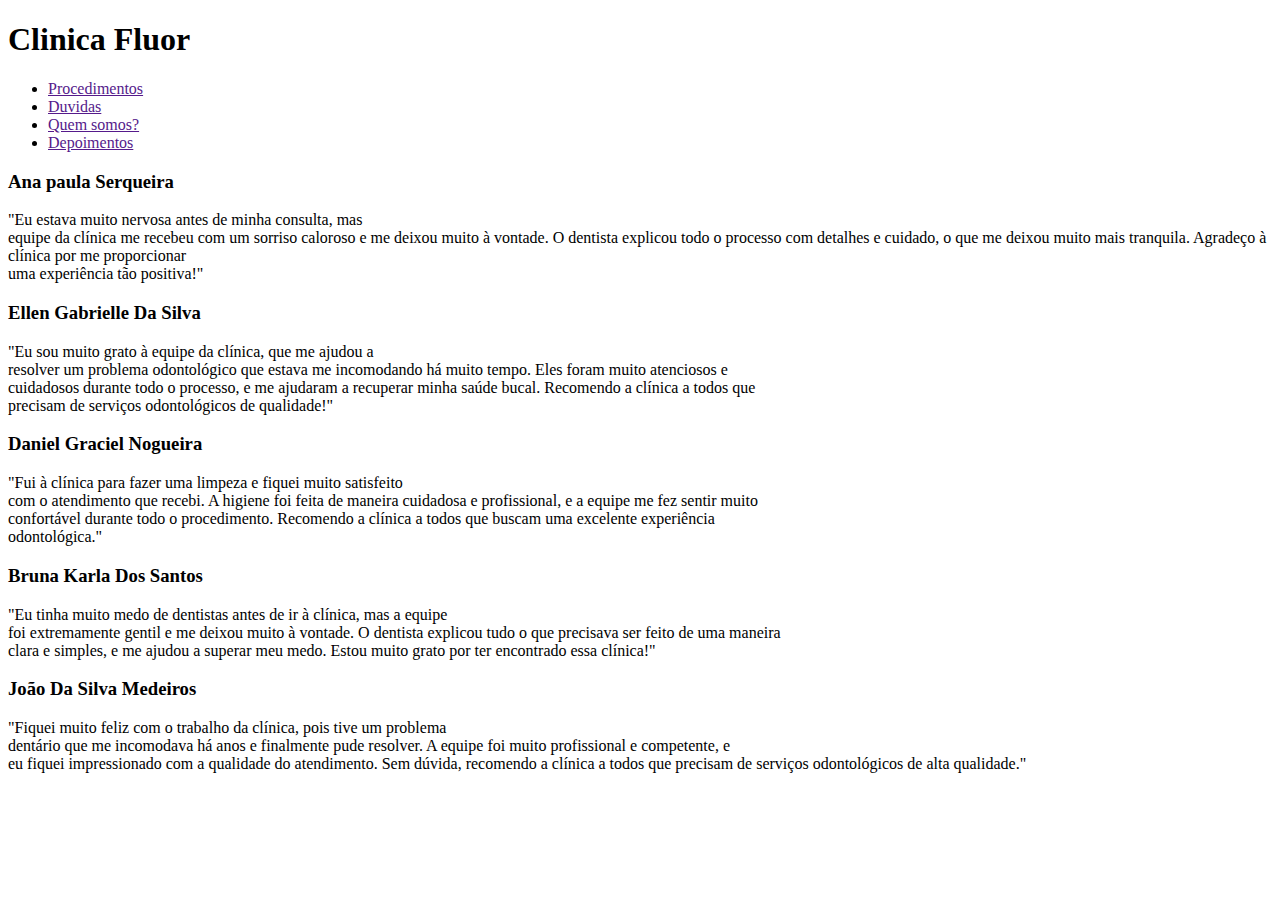
==== index.html @ d39055d1 "Update index.html" ====
<!DOCTYPE html>
<html lang="pt-br">
<head>
    <meta charset="UTF-8">
    <meta http-equiv="X-UA-Compatible" content="IE=edge">
    <meta name="viewport" content="width=device-width, initial-scale=1.0">
    <title>Clinica dentária</title>

</head>
<body>
    <div id="area">
        <div id="campo_auto">
            <h1>Clinica Fluor</h1>
            <div id="menu">
                <nav>
                    <ul>
                        <li><a href="">Procedimentos</a></li>
                        <li><a href="">Duvidas</a></li>
                        <li><a href="">Quem somos?</a></li>
                        <li><a href="">Depoimentos</a></li>
                    </ul>
                </nav>
                  
            </div>
           <div class="areaDepoimentos">

             <!--Area de depoimentos-->
            <div class="depoimento1">
                <h3>Ana paula Serqueira </h3>
                <p>
                    "Eu estava muito nervosa antes de minha consulta, mas <br> equipe da clínica me recebeu com um sorriso caloroso e me deixou muito à vontade. O dentista explicou todo o processo com detalhes e cuidado, o que me deixou muito mais tranquila. Agradeço à clínica por me proporcionar<br> uma experiência tão positiva!"
                </p>
            </div>
            

           <div class="depoimento2">
            <h3>Ellen Gabrielle Da Silva</h3>
            <p>
                "Eu sou muito grato à equipe da clínica, que me ajudou a <br>resolver um problema odontológico que estava me incomodando há muito tempo. Eles foram muito atenciosos e<br> cuidadosos durante todo o processo, e me ajudaram a recuperar minha saúde bucal. Recomendo a clínica a todos que <br>precisam de serviços odontológicos de qualidade!"
            </p>
           </div>
        
           <div class="depoimento3">
            <h3>Daniel Graciel Nogueira</h3>
            <p>
                "Fui à clínica para fazer uma limpeza e fiquei muito satisfeito<br> com o atendimento que recebi. A higiene foi feita de maneira cuidadosa e profissional, e a equipe me fez sentir muito <br>confortável durante todo o procedimento. Recomendo a clínica a todos que buscam uma excelente experiência<br> odontológica."
            </p>
           </div>
            
          <div class="depoimento4">
            <h3>Bruna Karla Dos Santos</h3>
            <p>
                "Eu tinha muito medo de dentistas antes de ir à clínica, mas a equipe<br> foi extremamente gentil e me deixou muito à vontade. O dentista explicou tudo o que precisava ser feito de uma maneira <br>clara e simples, e me ajudou a superar meu medo. Estou muito grato por ter encontrado essa clínica!"
            </p>
          </div>
            
           <div class="depoimento5">
            <h3>João Da Silva Medeiros</h3>
            <p>
                "Fiquei muito feliz com o trabalho da clínica, pois tive um problema<br> dentário que me incomodava há anos e finalmente pude resolver. A equipe foi muito profissional e competente, e<br> eu fiquei impressionado com a qualidade do atendimento. Sem dúvida, recomendo a clínica a todos que precisam de serviços odontológicos de alta qualidade."
            </p>
           </div>
    
           </div>
        </div>
    </div>
  
    
</body>
</html>
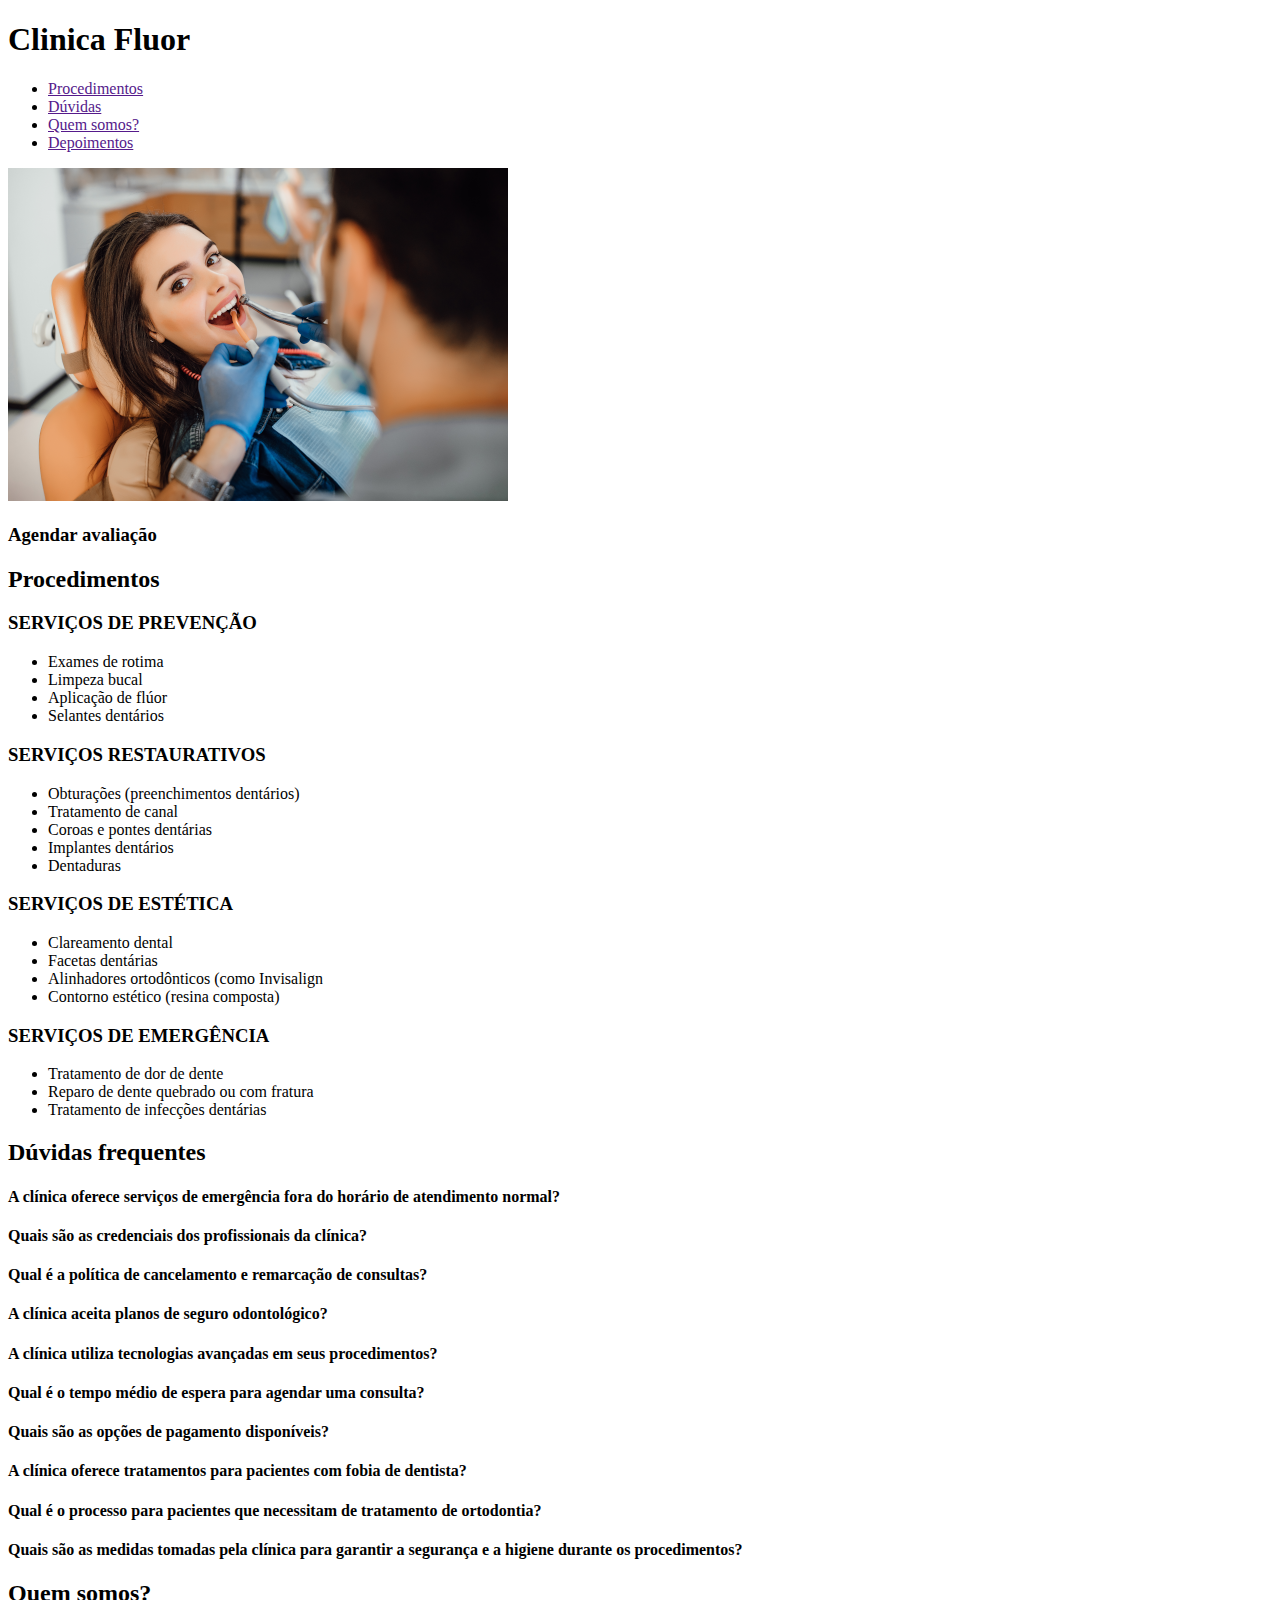
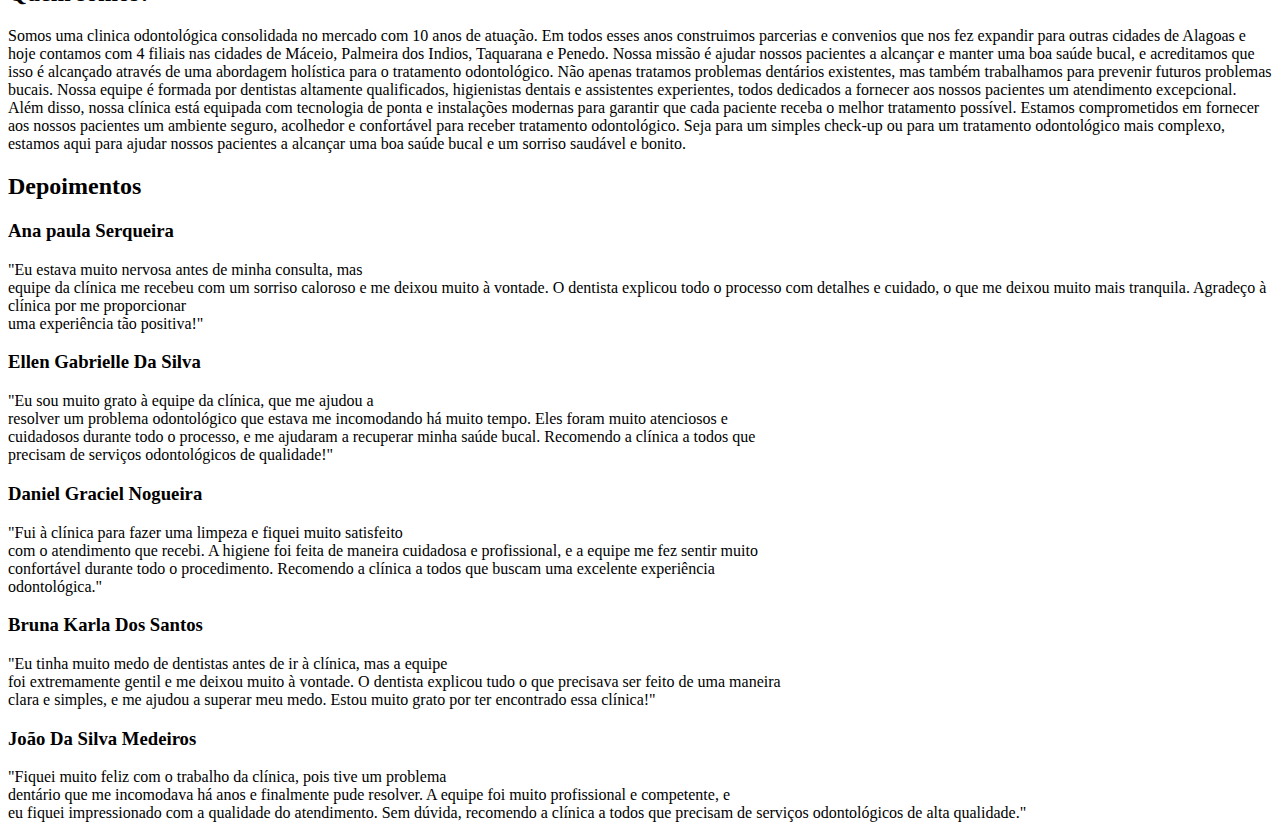
==== commit 013cfc9e: "incrementos em conteudo" ====
--- a/index.html
+++ b/index.html
@@ -15,15 +15,150 @@
                 <nav>
                     <ul>
                         <li><a href="">Procedimentos</a></li>
-                        <li><a href="">Duvidas</a></li>
+                        <li><a href="">Dúvidas</a></li>
                         <li><a href="">Quem somos?</a></li>
                         <li><a href="">Depoimentos</a></li>
                     </ul>
                 </nav>
                   
             </div>
+
+            <div id="campo_meio">
+                <img src="imagens/young-female-patient-visiting-dentist-office-conp-f.png" alt="on Freepik">
+                <!-- Tributo <a href="https://www.freepik.com/free-photo/young-female-patient-visiting-dentist-office_18016903.htm#query=dentista&position=0&from_view=search&track=sph">Image by artursafronovvvv</a>-->
+
+                <div>
+                    <h3>Agendar avaliação</h3>
+                </div>
+
+              <!--  <img src="imagens/beautiful-dentist-working-dental-cliniccomp-f.png" alt="on Freepik">
+                <!-- Tributo<a href="https://www.freepik.com/free-photo/beautiful-dentist-working-dental-clinic_6423642.htm#query=dentista&position=9&from_view=search&track=sph">Image by prostooleh</a>-->
+
+            </div>
+
+            <!--area de procedimentos-->
+            <div class="area_procedimentos">
+                <h2>Procedimentos</h2>
+                <div class="pro1">
+                    <h3>SERVIÇOS DE PREVENÇÃO</h3>
+                    <ul>
+                        <li>Exames de rotima</li>
+                        <li>Limpeza bucal</li>
+                        <li>Aplicação de flúor</li>
+                        <li>Selantes dentários</li>
+                    </ul>
+                </div>
+                <div class="pro2">
+                    <h3>SERVIÇOS RESTAURATIVOS</h3>
+                    <ul>
+                        <li>Obturações (preenchimentos dentários)</li>
+                        <li>Tratamento de canal</li>
+                        <li>Coroas e pontes dentárias</li>
+                        <li>Implantes dentários</li>
+                        <li>Dentaduras</li>
+                    </ul>
+                </div>
+                <div class="pro3">
+                    <h3>SERVIÇOS DE ESTÉTICA</h3>
+                    <ul>
+                        <li>Clareamento dental</li>
+                        <li>Facetas dentárias</li>
+                        <li>Alinhadores ortodônticos (como  Invisalign</li>
+                        <li>Contorno estético (resina composta)</li>
+                    </ul>
+                </div>
+                <div class="pro4">
+                    <h3>SERVIÇOS DE EMERGÊNCIA</h3>
+                    <ul>
+                        <li>Tratamento de dor de dente</li>
+                        <li>Reparo de dente quebrado ou com fratura</li>
+                        <li>Tratamento de infecções dentárias</li>
+                    </ul>
+                </div>
+
+            </div>
+            <div class="area_duvidas">
+
+                <h2>Dúvidas frequentes</h2>
+                <div class="duv"> 
+                    <h4>A clínica oferece serviços de emergência fora do horário de atendimento normal?</h4> 
+                </div>
+                <div class="duv">
+                    <h4>Quais são as credenciais dos profissionais da clínica?</h4>
+                </div>
+                <div class="duv">
+                    <h4>Qual é a política de cancelamento e remarcação de consultas?</h4>
+                </div>
+                <div class="duv">
+                    <h4>A clínica aceita planos de seguro odontológico?</h4>
+                </div>
+                <div class="duv">
+                    <h4>A clínica utiliza tecnologias avançadas em seus procedimentos?</h4>
+                </div>
+                <div class="duv">
+                    <h4>Qual é o tempo médio de espera para agendar uma consulta?</h4>
+                </div>
+                <div clas="duv">
+                    <h4>Quais são as opções de pagamento disponíveis?</h4>
+                </div>
+                <div class="duv">
+                    <h4>A clínica oferece tratamentos para pacientes com fobia de dentista?</h4>
+                </div>
+                <div class="duv">
+                    <h4>Qual é o processo para pacientes que necessitam de tratamento de ortodontia?</h4>
+                </div>
+                <div class="duv">
+                    <h4>Quais são as medidas tomadas pela clínica para garantir a segurança e a higiene durante os procedimentos?</h4>
+                </div>
+                <!--Respostas ordenada: 
+A clínica oferece serviços de emergência fora do horário de atendimento normal?
+Resposta: Sim, nós oferecemos serviços de emergência 24 horas por dia, 7 dias por semana. Se você precisar de atendimento odontológico de emergência fora do nosso horário normal de funcionamento, ligue para o nosso número de emergência e um de nossos dentistas estará disponível para ajudá-lo.
+
+Quais são as credenciais dos profissionais da clínica?
+Resposta: Todos os nossos profissionais são licenciados e qualificados em odontologia. Nós nos orgulhamos em manter nossos profissionais atualizados em suas áreas de especialização e investimos em treinamentos regulares e educação continuada para garantir que nossa equipe esteja sempre fornecendo o melhor atendimento possível.
+
+Qual é a política de cancelamento e remarcação de consultas?
+Resposta: Nós entendemos que os imprevistos acontecem, mas pedimos que os pacientes entrem em contato conosco o mais cedo possível para cancelar ou remarcar uma consulta. Preferimos que os pacientes nos informem com pelo menos 24 horas de antecedência para que possamos oferecer o horário para outro paciente. Se o cancelamento ocorrer com menos de 24 horas de antecedência, uma taxa pode ser aplicada.
+
+A clínica aceita planos de seguro odontológico?
+Resposta: Sim, nós aceitamos a maioria dos planos de seguro odontológico. Entre em contato com a nossa clínica para obter mais informações sobre os planos que aceitamos e como podemos ajudá-lo a utilizar seu seguro para os serviços que oferecemos.
+
+A clínica utiliza tecnologias avançadas em seus procedimentos?
+Resposta: Sim, nossa clínica investe em tecnologias avançadas para fornecer o melhor atendimento possível aos nossos pacientes. Utilizamos equipamentos modernos e inovadores para ajudar no diagnóstico e tratamento de problemas bucais, oferecendo tratamentos mais eficientes e precisos.
+
+Qual é o tempo médio de espera para agendar uma consulta?
+Resposta: Nosso tempo de espera para agendar uma consulta pode variar, dependendo da disponibilidade e do tipo de serviço necessário. No entanto, fazemos o possível para agendar consultas o mais rápido possível para atender às necessidades de nossos pacientes.
+
+Quais são as opções de pagamento disponíveis?
+Resposta: Nós aceitamos várias formas de pagamento, incluindo dinheiro, cartão de crédito, débito e cheques. Também oferecemos planos de pagamento parcelados para pacientes que precisam de serviços odontológicos mais complexos.
+
+A clínica oferece tratamentos para pacientes com fobia de dentista?
+Resposta: Sim, entendemos que muitas pessoas têm medo ou ansiedade em relação a tratamentos dentários. Oferecemos tratamentos para pacientes com fobia de dentista e trabalhamos em parceria com eles para garantir que se sintam confortáveis ​​e seguros durante todo o processo.
+
+10: Sim, a clínica oferece tratamentos para crianças, incluindo limpeza, tratamento de cárie e ortodontia. Encorajamos os pais a agendar a primeira consulta odontológica de seus filhos o mais cedo possível para garantir hábitos de higiene bucal adequados desde cedo.
+
+
+
+ -->
+
+            </div>
+            <div class="area-quem-somos">
+
+                    <h2>Quem somos?</h2>
+                    <p>
+                        Somos uma clinica odontológica consolidada no mercado com 10 anos de atuação. Em todos esses anos construimos parcerias e convenios que nos fez expandir para outras cidades de Alagoas e hoje contamos com 4 filiais nas cidades de Máceio, Palmeira dos Indios, Taquarana e Penedo. 
+                        
+                        Nossa missão é ajudar nossos pacientes a alcançar e manter uma boa saúde bucal, e acreditamos que isso é alcançado através de uma abordagem holística para o tratamento odontológico. Não apenas tratamos problemas dentários existentes, mas também trabalhamos para prevenir futuros problemas bucais.
+                        
+                        Nossa equipe é formada por dentistas altamente qualificados, higienistas dentais e assistentes experientes, todos dedicados a fornecer aos nossos pacientes um atendimento excepcional. Além disso, nossa clínica está equipada com tecnologia de ponta e instalações modernas para garantir que cada paciente receba o melhor tratamento possível.
+
+                        Estamos comprometidos em fornecer aos nossos pacientes um ambiente seguro, acolhedor e confortável para receber tratamento odontológico. Seja para um simples check-up ou para um tratamento odontológico mais complexo, estamos aqui para ajudar nossos pacientes a alcançar uma boa saúde bucal e um sorriso saudável e bonito.
+
+                    </p>
+                
+            </div>
            <div class="areaDepoimentos">
-
+                <h2>Depoimentos</h2>
              <!--Area de depoimentos-->
             <div class="depoimento1">
                 <h3>Ana paula Serqueira </h3>
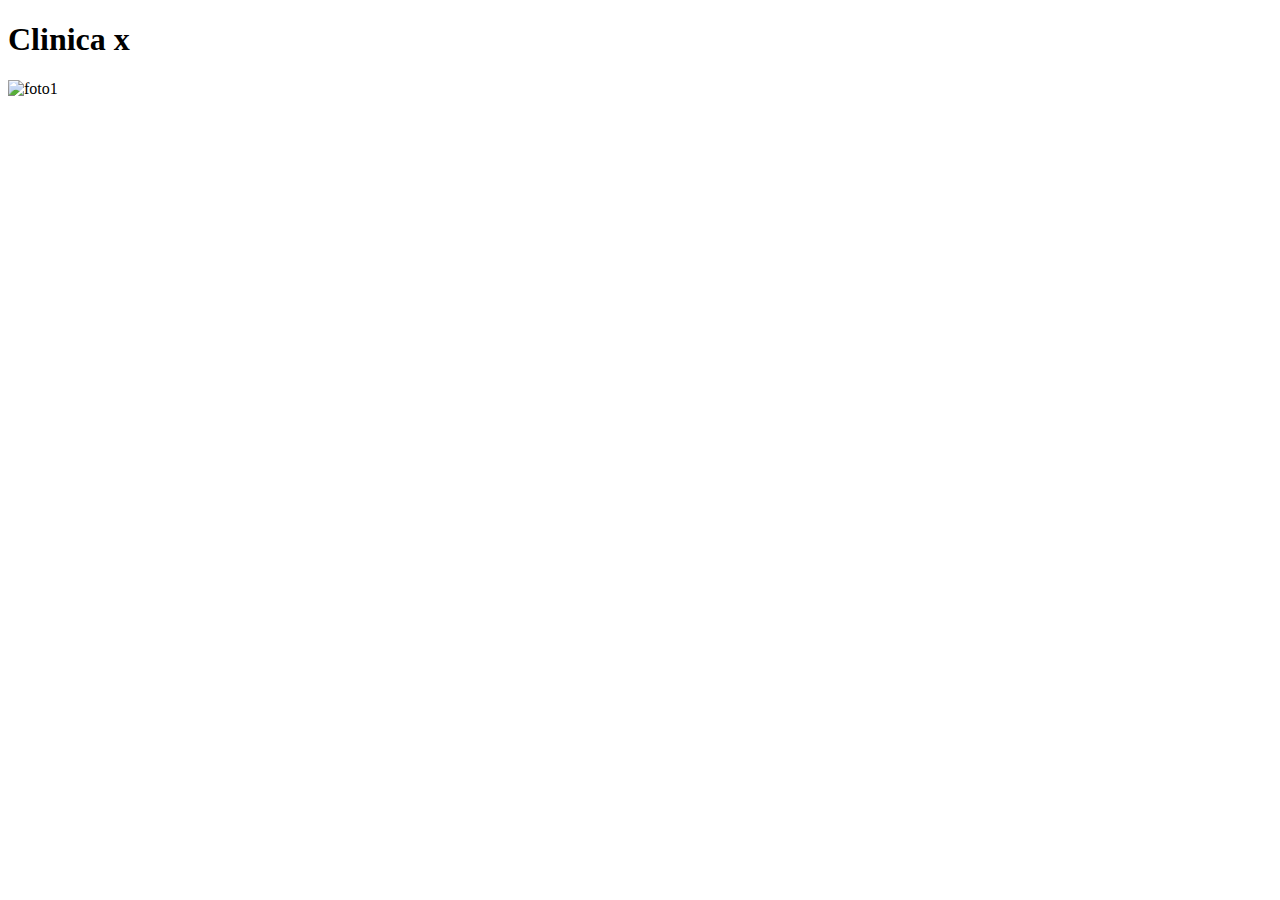
==== commit 3b61f2c5: "Update index.html" ====
--- a/index.html
+++ b/index.html
@@ -8,198 +8,15 @@
 
 </head>
 <body>
-    <div id="area">
-        <div id="campo_auto">
-            <h1>Clinica Fluor</h1>
-            <div id="menu">
-                <nav>
-                    <ul>
-                        <li><a href="">Procedimentos</a></li>
-                        <li><a href="">Dúvidas</a></li>
-                        <li><a href="">Quem somos?</a></li>
-                        <li><a href="">Depoimentos</a></li>
-                    </ul>
-                </nav>
-                  
-            </div>
-
-            <div id="campo_meio">
-                <img src="imagens/young-female-patient-visiting-dentist-office-conp-f.png" alt="on Freepik">
-                <!-- Tributo <a href="https://www.freepik.com/free-photo/young-female-patient-visiting-dentist-office_18016903.htm#query=dentista&position=0&from_view=search&track=sph">Image by artursafronovvvv</a>-->
-
-                <div>
-                    <h3>Agendar avaliação</h3>
-                </div>
-
-              <!--  <img src="imagens/beautiful-dentist-working-dental-cliniccomp-f.png" alt="on Freepik">
-                <!-- Tributo<a href="https://www.freepik.com/free-photo/beautiful-dentist-working-dental-clinic_6423642.htm#query=dentista&position=9&from_view=search&track=sph">Image by prostooleh</a>-->
-
-            </div>
-
-            <!--area de procedimentos-->
-            <div class="area_procedimentos">
-                <h2>Procedimentos</h2>
-                <div class="pro1">
-                    <h3>SERVIÇOS DE PREVENÇÃO</h3>
-                    <ul>
-                        <li>Exames de rotima</li>
-                        <li>Limpeza bucal</li>
-                        <li>Aplicação de flúor</li>
-                        <li>Selantes dentários</li>
-                    </ul>
-                </div>
-                <div class="pro2">
-                    <h3>SERVIÇOS RESTAURATIVOS</h3>
-                    <ul>
-                        <li>Obturações (preenchimentos dentários)</li>
-                        <li>Tratamento de canal</li>
-                        <li>Coroas e pontes dentárias</li>
-                        <li>Implantes dentários</li>
-                        <li>Dentaduras</li>
-                    </ul>
-                </div>
-                <div class="pro3">
-                    <h3>SERVIÇOS DE ESTÉTICA</h3>
-                    <ul>
-                        <li>Clareamento dental</li>
-                        <li>Facetas dentárias</li>
-                        <li>Alinhadores ortodônticos (como  Invisalign</li>
-                        <li>Contorno estético (resina composta)</li>
-                    </ul>
-                </div>
-                <div class="pro4">
-                    <h3>SERVIÇOS DE EMERGÊNCIA</h3>
-                    <ul>
-                        <li>Tratamento de dor de dente</li>
-                        <li>Reparo de dente quebrado ou com fratura</li>
-                        <li>Tratamento de infecções dentárias</li>
-                    </ul>
-                </div>
-
-            </div>
-            <div class="area_duvidas">
-
-                <h2>Dúvidas frequentes</h2>
-                <div class="duv"> 
-                    <h4>A clínica oferece serviços de emergência fora do horário de atendimento normal?</h4> 
-                </div>
-                <div class="duv">
-                    <h4>Quais são as credenciais dos profissionais da clínica?</h4>
-                </div>
-                <div class="duv">
-                    <h4>Qual é a política de cancelamento e remarcação de consultas?</h4>
-                </div>
-                <div class="duv">
-                    <h4>A clínica aceita planos de seguro odontológico?</h4>
-                </div>
-                <div class="duv">
-                    <h4>A clínica utiliza tecnologias avançadas em seus procedimentos?</h4>
-                </div>
-                <div class="duv">
-                    <h4>Qual é o tempo médio de espera para agendar uma consulta?</h4>
-                </div>
-                <div clas="duv">
-                    <h4>Quais são as opções de pagamento disponíveis?</h4>
-                </div>
-                <div class="duv">
-                    <h4>A clínica oferece tratamentos para pacientes com fobia de dentista?</h4>
-                </div>
-                <div class="duv">
-                    <h4>Qual é o processo para pacientes que necessitam de tratamento de ortodontia?</h4>
-                </div>
-                <div class="duv">
-                    <h4>Quais são as medidas tomadas pela clínica para garantir a segurança e a higiene durante os procedimentos?</h4>
-                </div>
-                <!--Respostas ordenada: 
-A clínica oferece serviços de emergência fora do horário de atendimento normal?
-Resposta: Sim, nós oferecemos serviços de emergência 24 horas por dia, 7 dias por semana. Se você precisar de atendimento odontológico de emergência fora do nosso horário normal de funcionamento, ligue para o nosso número de emergência e um de nossos dentistas estará disponível para ajudá-lo.
-
-Quais são as credenciais dos profissionais da clínica?
-Resposta: Todos os nossos profissionais são licenciados e qualificados em odontologia. Nós nos orgulhamos em manter nossos profissionais atualizados em suas áreas de especialização e investimos em treinamentos regulares e educação continuada para garantir que nossa equipe esteja sempre fornecendo o melhor atendimento possível.
-
-Qual é a política de cancelamento e remarcação de consultas?
-Resposta: Nós entendemos que os imprevistos acontecem, mas pedimos que os pacientes entrem em contato conosco o mais cedo possível para cancelar ou remarcar uma consulta. Preferimos que os pacientes nos informem com pelo menos 24 horas de antecedência para que possamos oferecer o horário para outro paciente. Se o cancelamento ocorrer com menos de 24 horas de antecedência, uma taxa pode ser aplicada.
-
-A clínica aceita planos de seguro odontológico?
-Resposta: Sim, nós aceitamos a maioria dos planos de seguro odontológico. Entre em contato com a nossa clínica para obter mais informações sobre os planos que aceitamos e como podemos ajudá-lo a utilizar seu seguro para os serviços que oferecemos.
-
-A clínica utiliza tecnologias avançadas em seus procedimentos?
-Resposta: Sim, nossa clínica investe em tecnologias avançadas para fornecer o melhor atendimento possível aos nossos pacientes. Utilizamos equipamentos modernos e inovadores para ajudar no diagnóstico e tratamento de problemas bucais, oferecendo tratamentos mais eficientes e precisos.
-
-Qual é o tempo médio de espera para agendar uma consulta?
-Resposta: Nosso tempo de espera para agendar uma consulta pode variar, dependendo da disponibilidade e do tipo de serviço necessário. No entanto, fazemos o possível para agendar consultas o mais rápido possível para atender às necessidades de nossos pacientes.
-
-Quais são as opções de pagamento disponíveis?
-Resposta: Nós aceitamos várias formas de pagamento, incluindo dinheiro, cartão de crédito, débito e cheques. Também oferecemos planos de pagamento parcelados para pacientes que precisam de serviços odontológicos mais complexos.
-
-A clínica oferece tratamentos para pacientes com fobia de dentista?
-Resposta: Sim, entendemos que muitas pessoas têm medo ou ansiedade em relação a tratamentos dentários. Oferecemos tratamentos para pacientes com fobia de dentista e trabalhamos em parceria com eles para garantir que se sintam confortáveis ​​e seguros durante todo o processo.
-
-10: Sim, a clínica oferece tratamentos para crianças, incluindo limpeza, tratamento de cárie e ortodontia. Encorajamos os pais a agendar a primeira consulta odontológica de seus filhos o mais cedo possível para garantir hábitos de higiene bucal adequados desde cedo.
-
-
-
- -->
-
-            </div>
-            <div class="area-quem-somos">
-
-                    <h2>Quem somos?</h2>
-                    <p>
-                        Somos uma clinica odontológica consolidada no mercado com 10 anos de atuação. Em todos esses anos construimos parcerias e convenios que nos fez expandir para outras cidades de Alagoas e hoje contamos com 4 filiais nas cidades de Máceio, Palmeira dos Indios, Taquarana e Penedo. 
-                        
-                        Nossa missão é ajudar nossos pacientes a alcançar e manter uma boa saúde bucal, e acreditamos que isso é alcançado através de uma abordagem holística para o tratamento odontológico. Não apenas tratamos problemas dentários existentes, mas também trabalhamos para prevenir futuros problemas bucais.
-                        
-                        Nossa equipe é formada por dentistas altamente qualificados, higienistas dentais e assistentes experientes, todos dedicados a fornecer aos nossos pacientes um atendimento excepcional. Além disso, nossa clínica está equipada com tecnologia de ponta e instalações modernas para garantir que cada paciente receba o melhor tratamento possível.
-
-                        Estamos comprometidos em fornecer aos nossos pacientes um ambiente seguro, acolhedor e confortável para receber tratamento odontológico. Seja para um simples check-up ou para um tratamento odontológico mais complexo, estamos aqui para ajudar nossos pacientes a alcançar uma boa saúde bucal e um sorriso saudável e bonito.
-
-                    </p>
-                
-            </div>
-           <div class="areaDepoimentos">
-                <h2>Depoimentos</h2>
-             <!--Area de depoimentos-->
-            <div class="depoimento1">
-                <h3>Ana paula Serqueira </h3>
-                <p>
-                    "Eu estava muito nervosa antes de minha consulta, mas <br> equipe da clínica me recebeu com um sorriso caloroso e me deixou muito à vontade. O dentista explicou todo o processo com detalhes e cuidado, o que me deixou muito mais tranquila. Agradeço à clínica por me proporcionar<br> uma experiência tão positiva!"
-                </p>
-            </div>
-            
-
-           <div class="depoimento2">
-            <h3>Ellen Gabrielle Da Silva</h3>
-            <p>
-                "Eu sou muito grato à equipe da clínica, que me ajudou a <br>resolver um problema odontológico que estava me incomodando há muito tempo. Eles foram muito atenciosos e<br> cuidadosos durante todo o processo, e me ajudaram a recuperar minha saúde bucal. Recomendo a clínica a todos que <br>precisam de serviços odontológicos de qualidade!"
-            </p>
-           </div>
-        
-           <div class="depoimento3">
-            <h3>Daniel Graciel Nogueira</h3>
-            <p>
-                "Fui à clínica para fazer uma limpeza e fiquei muito satisfeito<br> com o atendimento que recebi. A higiene foi feita de maneira cuidadosa e profissional, e a equipe me fez sentir muito <br>confortável durante todo o procedimento. Recomendo a clínica a todos que buscam uma excelente experiência<br> odontológica."
-            </p>
-           </div>
-            
-          <div class="depoimento4">
-            <h3>Bruna Karla Dos Santos</h3>
-            <p>
-                "Eu tinha muito medo de dentistas antes de ir à clínica, mas a equipe<br> foi extremamente gentil e me deixou muito à vontade. O dentista explicou tudo o que precisava ser feito de uma maneira <br>clara e simples, e me ajudou a superar meu medo. Estou muito grato por ter encontrado essa clínica!"
-            </p>
-          </div>
-            
-           <div class="depoimento5">
-            <h3>João Da Silva Medeiros</h3>
-            <p>
-                "Fiquei muito feliz com o trabalho da clínica, pois tive um problema<br> dentário que me incomodava há anos e finalmente pude resolver. A equipe foi muito profissional e competente, e<br> eu fiquei impressionado com a qualidade do atendimento. Sem dúvida, recomendo a clínica a todos que precisam de serviços odontológicos de alta qualidade."
-            </p>
-           </div>
-    
-           </div>
+    <div id="area1">
+        <div id="titulo1">
+            <h1>Clinica x</h1>
+        </div>
+         <div id="img1">  
+            <img src="pexels-cedric-fauntleroy-4270362 (1).jpg" alt="foto1" width="200px" height="250px">
         </div>
     </div>
-  
+   
     
 </body>
 </html>
